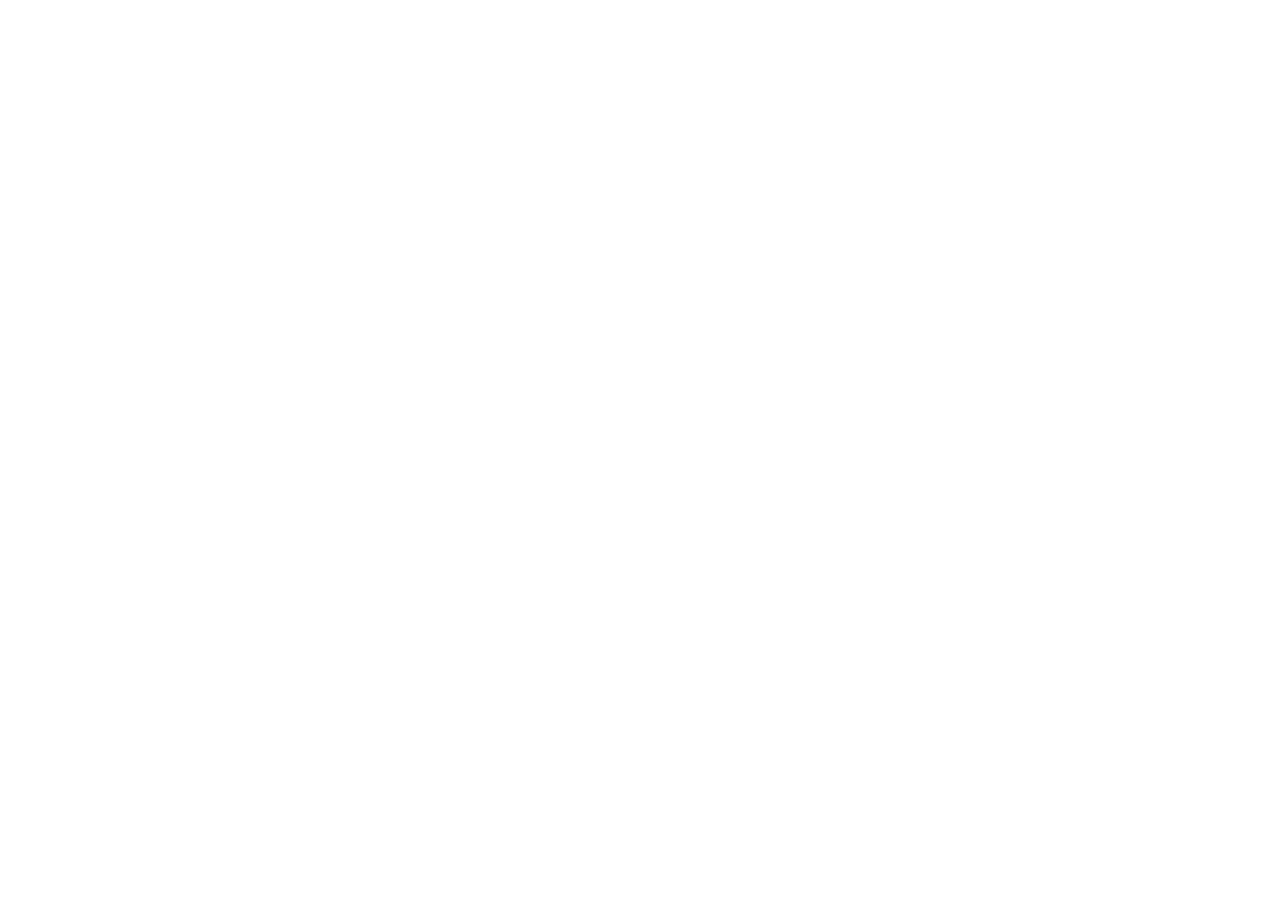
==== css/svg.html @ 8fca93c0 "v2" ====
<!DOCTYPE html>
<html lang="en">
<head>
  <meta charset="UTF-8">
  <meta name="viewport" content="width=device-width, initial-scale=1.0">
  <title>Document</title>
  <style>


  </style>
</head>
<body>



  <script src="../js/jquery-3.4.1.min.js"></script>
  <!-- <script src="../js/anime.min.js"></script> -->
 <script src="https://cdnjs.cloudflare.com/ajax/libs/animejs/2.0.2/anime.min.js"></script>
  <script>
  </script>
</body>
</html>
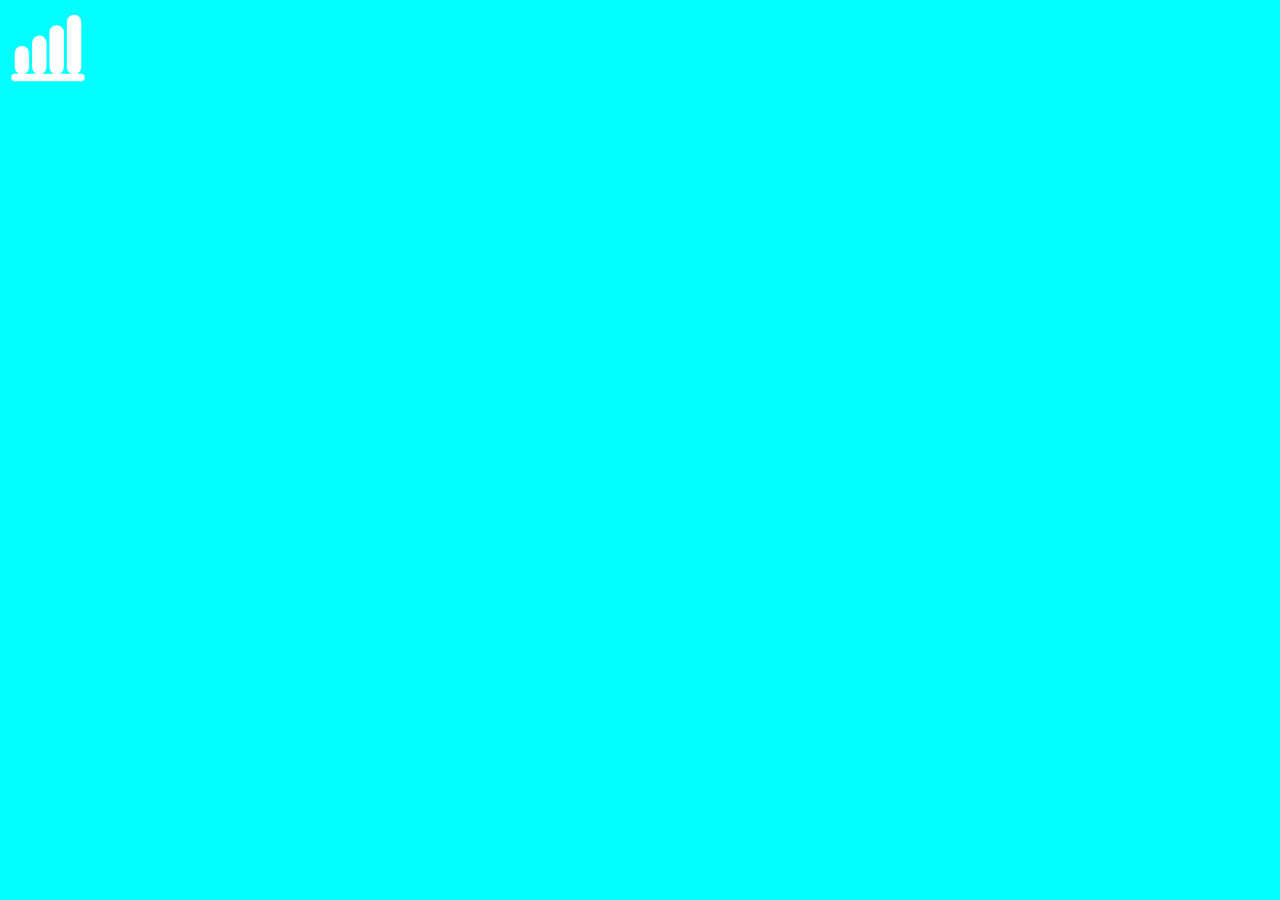
==== commit 09b1708b: "v3" ====
--- a/css/svg.html
+++ b/css/svg.html
@@ -5,18 +5,50 @@
   <meta name="viewport" content="width=device-width, initial-scale=1.0">
   <title>Document</title>
   <style>
+    body{
+      background-color: aqua;
+    }
 
+
+svg{
+  width: 5rem;
+}
+
+svg path, line, polyline {
+    stroke: #fff;
+    /* stroke-width: 1px */
+  }
+
+  svg path {
+    /* fill: transparent */
+  }
 
   </style>
 </head>
 <body>
 
+  <svg class="svg-icon" viewBox="0 0 20 20">
+    <path fill="none" d="M12.173,16.086c0.72,0,1.304-0.584,1.304-1.305V6.089c0-0.72-0.584-1.304-1.304-1.304c-0.721,0-1.305,0.584-1.305,1.304v8.692C10.868,15.502,11.452,16.086,12.173,16.086z M11.738,6.089c0-0.24,0.194-0.435,0.435-0.435s0.435,0.194,0.435,0.435v8.692c0,0.24-0.194,0.436-0.435,0.436s-0.435-0.195-0.435-0.436V6.089zM16.52,16.086c0.72,0,1.304-0.584,1.304-1.305v-11.3c0-0.72-0.584-1.304-1.304-1.304c-0.721,0-1.305,0.584-1.305,1.304v11.3C15.215,15.502,15.799,16.086,16.52,16.086z M16.085,3.481c0-0.24,0.194-0.435,0.435-0.435s0.435,0.195,0.435,0.435v11.3c0,0.24-0.194,0.436-0.435,0.436s-0.435-0.195-0.435-0.436V3.481z M3.48,16.086c0.72,0,1.304-0.584,1.304-1.305v-3.477c0-0.72-0.584-1.304-1.304-1.304c-0.72,0-1.304,0.584-1.304,1.304v3.477C2.176,15.502,2.76,16.086,3.48,16.086z M3.045,11.305c0-0.24,0.194-0.435,0.435-0.435c0.24,0,0.435,0.194,0.435,0.435v3.477c0,0.24-0.195,0.436-0.435,0.436c-0.24,0-0.435-0.195-0.435-0.436V11.305z M18.258,16.955H1.741c-0.24,0-0.435,0.194-0.435,0.435s0.194,0.435,0.435,0.435h16.517c0.24,0,0.435-0.194,0.435-0.435S18.498,16.955,18.258,16.955z M7.826,16.086c0.72,0,1.304-0.584,1.304-1.305V8.696c0-0.72-0.584-1.304-1.304-1.304S6.522,7.977,6.522,8.696v6.085C6.522,15.502,7.106,16.086,7.826,16.086z M7.392,8.696c0-0.239,0.194-0.435,0.435-0.435s0.435,0.195,0.435,0.435v6.085c0,0.24-0.194,0.436-0.435,0.436s-0.435-0.195-0.435-0.436V8.696z"></path>
+  </svg>
 
 
   <script src="../js/jquery-3.4.1.min.js"></script>
-  <!-- <script src="../js/anime.min.js"></script> -->
- <script src="https://cdnjs.cloudflare.com/ajax/libs/animejs/2.0.2/anime.min.js"></script>
+  <script src="https://cdn.jsdelivr.net/npm/walkway.js/src/walkway.min.js"></script>
   <script>
+
+    function animate(){
+      var svg = new Walkway({
+      selector: '.svg-icon',
+      easing: 'easeInOutCubic',
+      duration: 2000
+    });
+    svg.draw(function(){
+    animate();
+      });
+    }
+
+  animate();
+
   </script>
 </body>
 </html>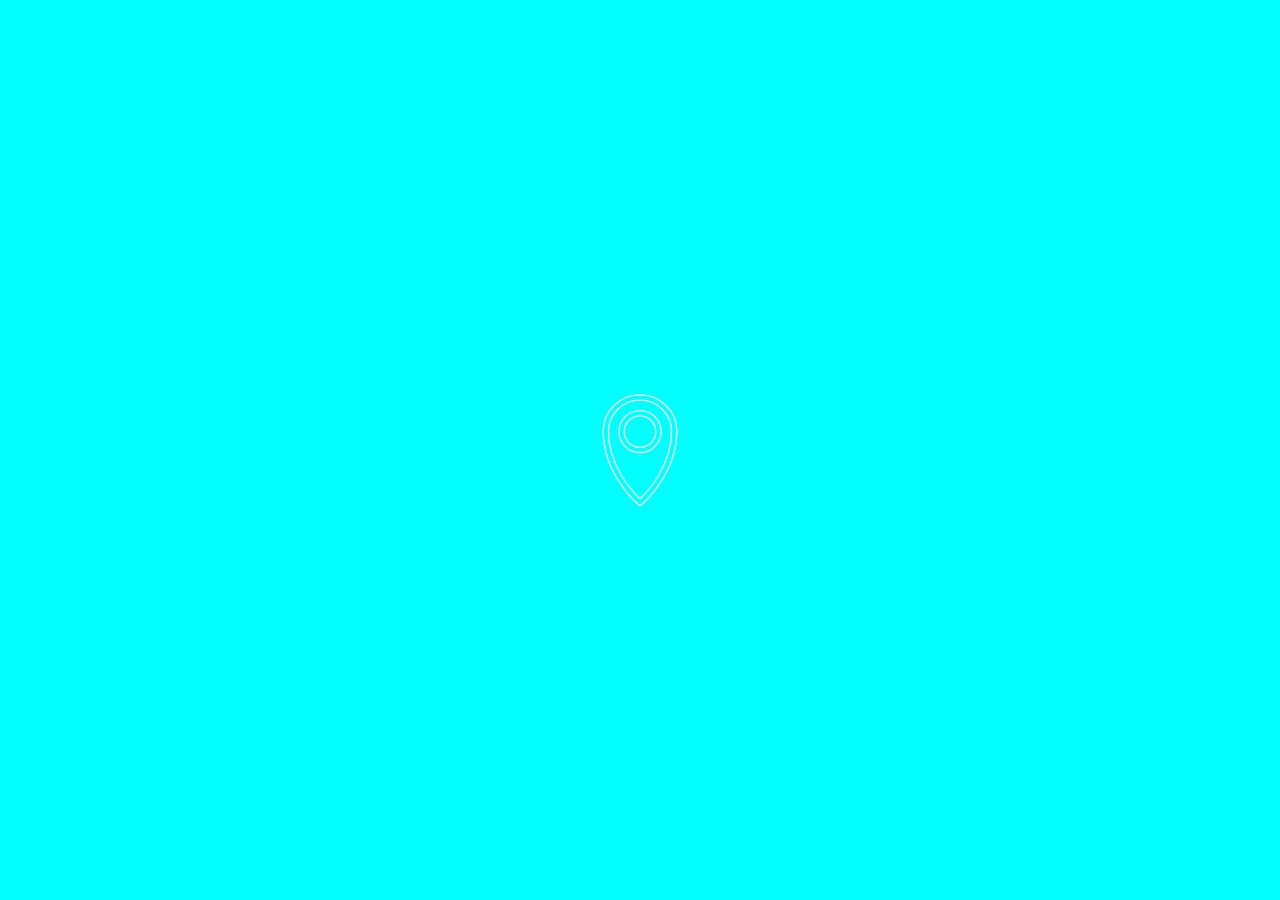
==== commit 1077422e: "v4" ====
--- a/css/svg.html
+++ b/css/svg.html
@@ -10,44 +10,56 @@
     }
 
 
-svg{
-  width: 5rem;
+  svg {
+  position: fixed;
+  top: 0;
+  left: 0;
+  right: 0;
+  bottom: 0;
+  margin: auto;
+  width: 10%;
 }
-
-svg path, line, polyline {
-    stroke: #fff;
-    /* stroke-width: 1px */
-  }
-
-  svg path {
-    /* fill: transparent */
-  }
-
   </style>
 </head>
 <body>
 
+  <!-- <svg class="svg-icon" viewBox="0 0 201 146" style="background-color:#ffffff00" xmlns="http://www.w3.org/2000/svg" width="201" height="146">
+    <g stroke="#000" stroke-width="1" fill="none">
+    <path d="M200.5 128.586c0 9.302-7.678 16.914-17.06 16.914H17.56C8.18 145.5.5 137.888.5 128.586V29.414C.5 20.112 8.178 12.5 17.56 12.5h165.88c9.382 0 17.06 7.612 17.06 16.914v99.172z" />
+    <path d="M183.828 80.118c0 26.467-21.644 47.924-48.34 47.924-26.698 0-48.342-21.457-48.342-47.924s21.644-47.924 48.34-47.924c26.698 0 48.342 21.457 48.342 47.924z" />
+    <path d="M171.98 80.118c0 19.978-16.338 36.177-36.493 36.177-20.15 0-36.49-16.2-36.49-36.177 0-19.98 16.34-36.177 36.49-36.177 20.155 0 36.494 16.2 36.494 36.178z" />
+    <path d="M50.18 48.637c0 6.49-5.304 11.747-11.852 11.747-6.543 0-11.847-5.258-11.847-11.747 0-6.488 5.305-11.746 11.848-11.746 6.548 0 11.852 5.26 11.852 11.747z" />
+    <path d="M17.928 39.877c3.41-7.835 11.258-13.305 20.416-13.305 9.16 0 17.006 5.47 20.416 13.305" />
+    <path d="M46 12V4H26v8" />
+    <path d="M94.833 12l11.5-11.5h59.5l11.5 11.5" />
+    <path d="M26.333 92.5h35.5" />
+    <path d="M26.333 105.5h43" />
+    <path d="M26.333 117.5h52" />
+    </g>
+    </svg> -->
+
   <svg class="svg-icon" viewBox="0 0 20 20">
-    <path fill="none" d="M12.173,16.086c0.72,0,1.304-0.584,1.304-1.305V6.089c0-0.72-0.584-1.304-1.304-1.304c-0.721,0-1.305,0.584-1.305,1.304v8.692C10.868,15.502,11.452,16.086,12.173,16.086z M11.738,6.089c0-0.24,0.194-0.435,0.435-0.435s0.435,0.194,0.435,0.435v8.692c0,0.24-0.194,0.436-0.435,0.436s-0.435-0.195-0.435-0.436V6.089zM16.52,16.086c0.72,0,1.304-0.584,1.304-1.305v-11.3c0-0.72-0.584-1.304-1.304-1.304c-0.721,0-1.305,0.584-1.305,1.304v11.3C15.215,15.502,15.799,16.086,16.52,16.086z M16.085,3.481c0-0.24,0.194-0.435,0.435-0.435s0.435,0.195,0.435,0.435v11.3c0,0.24-0.194,0.436-0.435,0.436s-0.435-0.195-0.435-0.436V3.481z M3.48,16.086c0.72,0,1.304-0.584,1.304-1.305v-3.477c0-0.72-0.584-1.304-1.304-1.304c-0.72,0-1.304,0.584-1.304,1.304v3.477C2.176,15.502,2.76,16.086,3.48,16.086z M3.045,11.305c0-0.24,0.194-0.435,0.435-0.435c0.24,0,0.435,0.194,0.435,0.435v3.477c0,0.24-0.195,0.436-0.435,0.436c-0.24,0-0.435-0.195-0.435-0.436V11.305z M18.258,16.955H1.741c-0.24,0-0.435,0.194-0.435,0.435s0.194,0.435,0.435,0.435h16.517c0.24,0,0.435-0.194,0.435-0.435S18.498,16.955,18.258,16.955z M7.826,16.086c0.72,0,1.304-0.584,1.304-1.305V8.696c0-0.72-0.584-1.304-1.304-1.304S6.522,7.977,6.522,8.696v6.085C6.522,15.502,7.106,16.086,7.826,16.086z M7.392,8.696c0-0.239,0.194-0.435,0.435-0.435s0.435,0.195,0.435,0.435v6.085c0,0.24-0.194,0.436-0.435,0.436s-0.435-0.195-0.435-0.436V8.696z"></path>
+    <g stroke="#fff" stroke-width="0.2" fill="none">
+    <path d="M10,1.375c-3.17,0-5.75,2.548-5.75,5.682c0,6.685,5.259,11.276,5.483,11.469c0.152,0.132,0.382,0.132,0.534,0c0.224-0.193,5.481-4.784,5.483-11.469C15.75,3.923,13.171,1.375,10,1.375 M10,17.653c-1.064-1.024-4.929-5.127-4.929-10.596c0-2.68,2.212-4.861,4.929-4.861s4.929,2.181,4.929,4.861C14.927,12.518,11.063,16.627,10,17.653 M10,3.839c-1.815,0-3.286,1.47-3.286,3.286s1.47,3.286,3.286,3.286s3.286-1.47,3.286-3.286S11.815,3.839,10,3.839 M10,9.589c-1.359,0-2.464-1.105-2.464-2.464S8.641,4.661,10,4.661s2.464,1.105,2.464,2.464S11.359,9.589,10,9.589"></path>
+    </g>
   </svg>
 
-
   <script src="../js/jquery-3.4.1.min.js"></script>
-  <script src="https://cdn.jsdelivr.net/npm/walkway.js/src/walkway.min.js"></script>
+  <script src="../js/jquery.drawsvg.js"></script>
   <script>
 
-    function animate(){
-      var svg = new Walkway({
-      selector: '.svg-icon',
-      easing: 'easeInOutCubic',
-      duration: 2000
+var count = 0,
+    $svg = $('.svg-icon').drawsvg({
+      callback: function() {
+        animate();
+      }
     });
-    svg.draw(function(){
-    animate();
-      });
-    }
 
-  animate();
+function animate() {
+  $svg.drawsvg('animate');  
+}
+
+animate();
 
   </script>
 </body>
